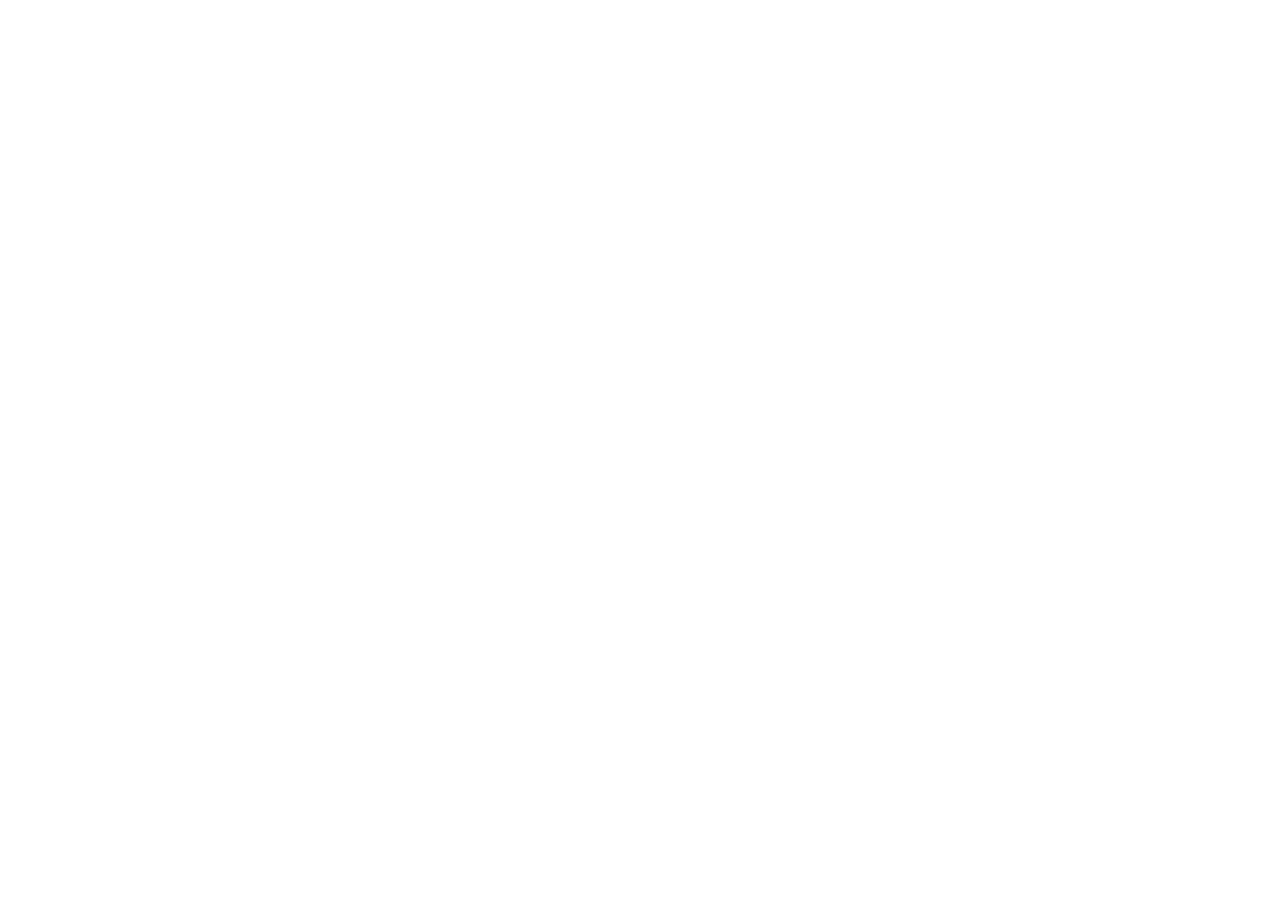
==== docs/index.html @ cbabb337 "docs agregado" ====
<!doctype html><html lang="en"><head><meta charset="utf-8"/><link rel="icon" href="/favicon.ico"/><meta name="viewport" content="width=device-width,initial-scale=1"/><meta name="theme-color" content="#000000"/><meta name="description" content="Web site created using create-react-app"/><link rel="apple-touch-icon" href="/logo192.png"/><link rel="manifest" href="/manifest.json"/><link rel="stylesheet" href="https://cdnjs.cloudflare.com/ajax/libs/animate.css/4.1.1/animate.min.css"/><title>GifExpertApp</title><link href="/static/css/main.772b7df2.chunk.css" rel="stylesheet"></head><body><noscript>You need to enable JavaScript to run this app.</noscript><div id="root"></div><script>!function(e){function r(r){for(var n,p,f=r[0],i=r[1],l=r[2],c=0,s=[];c<f.length;c++)p=f[c],Object.prototype.hasOwnProperty.call(o,p)&&o[p]&&s.push(o[p][0]),o[p]=0;for(n in i)Object.prototype.hasOwnProperty.call(i,n)&&(e[n]=i[n]);for(a&&a(r);s.length;)s.shift()();return u.push.apply(u,l||[]),t()}function t(){for(var e,r=0;r<u.length;r++){for(var t=u[r],n=!0,f=1;f<t.length;f++){var i=t[f];0!==o[i]&&(n=!1)}n&&(u.splice(r--,1),e=p(p.s=t[0]))}return e}var n={},o={1:0},u=[];function p(r){if(n[r])return n[r].exports;var t=n[r]={i:r,l:!1,exports:{}};return e[r].call(t.exports,t,t.exports,p),t.l=!0,t.exports}p.m=e,p.c=n,p.d=function(e,r,t){p.o(e,r)||Object.defineProperty(e,r,{enumerable:!0,get:t})},p.r=function(e){"undefined"!=typeof Symbol&&Symbol.toStringTag&&Object.defineProperty(e,Symbol.toStringTag,{value:"Module"}),Object.defineProperty(e,"__esModule",{value:!0})},p.t=function(e,r){if(1&r&&(e=p(e)),8&r)return e;if(4&r&&"object"==typeof e&&e&&e.__esModule)return e;var t=Object.create(null);if(p.r(t),Object.defineProperty(t,"default",{enumerable:!0,value:e}),2&r&&"string"!=typeof e)for(var n in e)p.d(t,n,function(r){return e[r]}.bind(null,n));return t},p.n=function(e){var r=e&&e.__esModule?function(){return e.default}:function(){return e};return p.d(r,"a",r),r},p.o=function(e,r){return Object.prototype.hasOwnProperty.call(e,r)},p.p="/";var f=this["webpackJsonpgif-expert-app"]=this["webpackJsonpgif-expert-app"]||[],i=f.push.bind(f);f.push=r,f=f.slice();for(var l=0;l<f.length;l++)r(f[l]);var a=i;t()}([])</script><script src="/static/js/2.3d9d7875.chunk.js"></script><script src="/static/js/main.3b05abf4.chunk.js"></script></body></html>
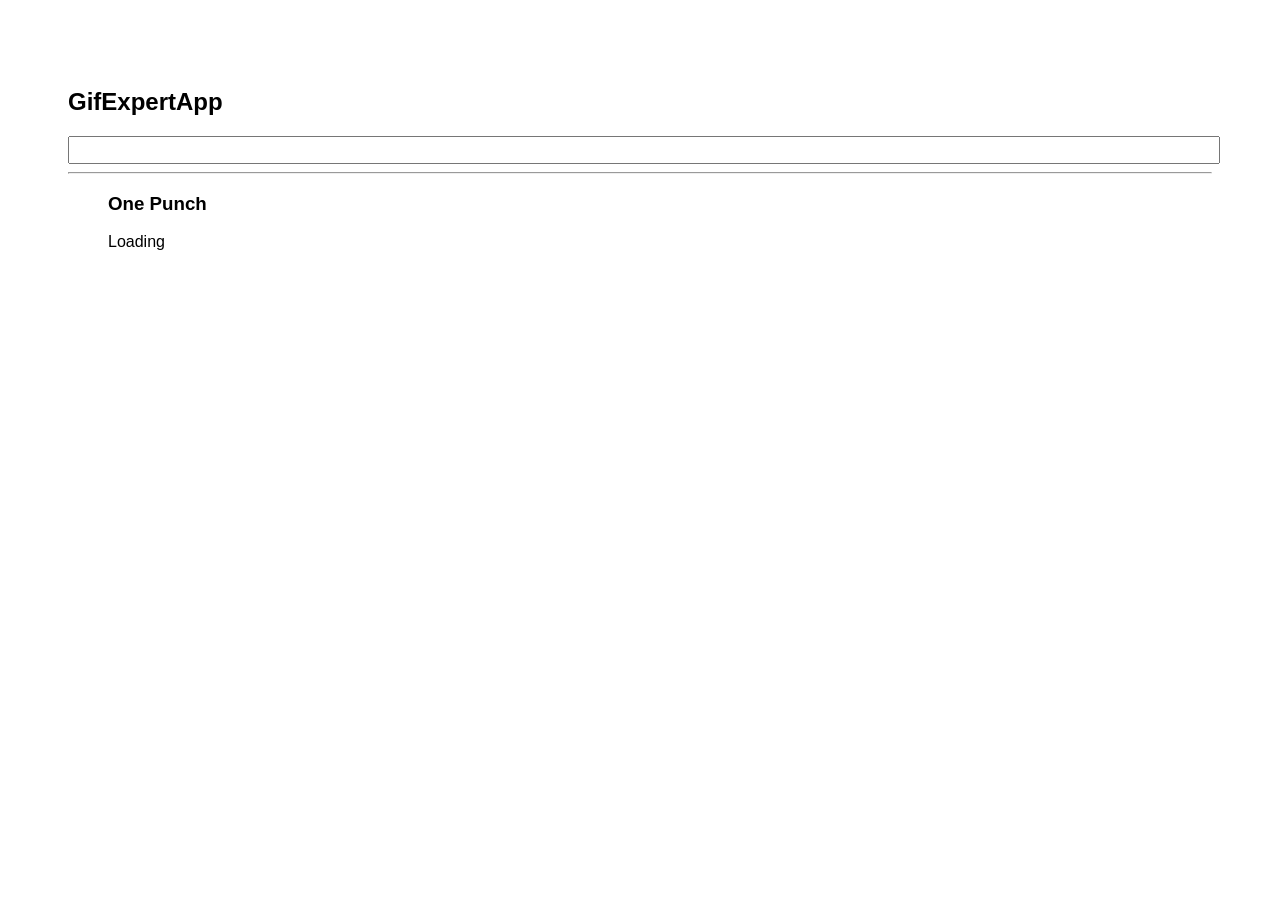
==== commit 9943efb2: "index.html actualizado" ====
--- a/docs/index.html
+++ b/docs/index.html
@@ -1 +1,24 @@
-<!doctype html><html lang="en"><head><meta charset="utf-8"/><link rel="icon" href="/favicon.ico"/><meta name="viewport" content="width=device-width,initial-scale=1"/><meta name="theme-color" content="#000000"/><meta name="description" content="Web site created using create-react-app"/><link rel="apple-touch-icon" href="/logo192.png"/><link rel="manifest" href="/manifest.json"/><link rel="stylesheet" href="https://cdnjs.cloudflare.com/ajax/libs/animate.css/4.1.1/animate.min.css"/><title>GifExpertApp</title><link href="/static/css/main.772b7df2.chunk.css" rel="stylesheet"></head><body><noscript>You need to enable JavaScript to run this app.</noscript><div id="root"></div><script>!function(e){function r(r){for(var n,p,f=r[0],i=r[1],l=r[2],c=0,s=[];c<f.length;c++)p=f[c],Object.prototype.hasOwnProperty.call(o,p)&&o[p]&&s.push(o[p][0]),o[p]=0;for(n in i)Object.prototype.hasOwnProperty.call(i,n)&&(e[n]=i[n]);for(a&&a(r);s.length;)s.shift()();return u.push.apply(u,l||[]),t()}function t(){for(var e,r=0;r<u.length;r++){for(var t=u[r],n=!0,f=1;f<t.length;f++){var i=t[f];0!==o[i]&&(n=!1)}n&&(u.splice(r--,1),e=p(p.s=t[0]))}return e}var n={},o={1:0},u=[];function p(r){if(n[r])return n[r].exports;var t=n[r]={i:r,l:!1,exports:{}};return e[r].call(t.exports,t,t.exports,p),t.l=!0,t.exports}p.m=e,p.c=n,p.d=function(e,r,t){p.o(e,r)||Object.defineProperty(e,r,{enumerable:!0,get:t})},p.r=function(e){"undefined"!=typeof Symbol&&Symbol.toStringTag&&Object.defineProperty(e,Symbol.toStringTag,{value:"Module"}),Object.defineProperty(e,"__esModule",{value:!0})},p.t=function(e,r){if(1&r&&(e=p(e)),8&r)return e;if(4&r&&"object"==typeof e&&e&&e.__esModule)return e;var t=Object.create(null);if(p.r(t),Object.defineProperty(t,"default",{enumerable:!0,value:e}),2&r&&"string"!=typeof e)for(var n in e)p.d(t,n,function(r){return e[r]}.bind(null,n));return t},p.n=function(e){var r=e&&e.__esModule?function(){return e.default}:function(){return e};return p.d(r,"a",r),r},p.o=function(e,r){return Object.prototype.hasOwnProperty.call(e,r)},p.p="/";var f=this["webpackJsonpgif-expert-app"]=this["webpackJsonpgif-expert-app"]||[],i=f.push.bind(f);f.push=r,f=f.slice();for(var l=0;l<f.length;l++)r(f[l]);var a=i;t()}([])</script><script src="/static/js/2.3d9d7875.chunk.js"></script><script src="/static/js/main.3b05abf4.chunk.js"></script></body></html>+<!doctype html>
+<html lang="en">
+
+<head>
+    <meta charset="utf-8" />
+    <link rel="icon" href="./favicon.ico" />
+    <meta name="viewport" content="width=device-width,initial-scale=1" />
+    <meta name="theme-color" content="#000000" />
+    <meta name="description" content="Web site created using create-react-app" />
+    <link rel="apple-touch-icon" href="./logo192.png" />
+    <link rel="manifest" href="./manifest.json" />
+    <link rel="stylesheet" href="https://cdnjs.cloudflare.com/ajax/libs/animate.css/4.1.1/animate.min.css" />
+    <title>GifExpertApp</title>
+    <link href="./static/css/main.772b7df2.chunk.css" rel="stylesheet">
+</head>
+
+<body><noscript>You need to enable JavaScript to run this app.</noscript>
+    <div id="root"></div>
+    <script>!function (e) { function r(r) { for (var n, p, f = r[0], i = r[1], l = r[2], c = 0, s = []; c < f.length; c++)p = f[c], Object.prototype.hasOwnProperty.call(o, p) && o[p] && s.push(o[p][0]), o[p] = 0; for (n in i) Object.prototype.hasOwnProperty.call(i, n) && (e[n] = i[n]); for (a && a(r); s.length;)s.shift()(); return u.push.apply(u, l || []), t() } function t() { for (var e, r = 0; r < u.length; r++) { for (var t = u[r], n = !0, f = 1; f < t.length; f++) { var i = t[f]; 0 !== o[i] && (n = !1) } n && (u.splice(r--, 1), e = p(p.s = t[0])) } return e } var n = {}, o = { 1: 0 }, u = []; function p(r) { if (n[r]) return n[r].exports; var t = n[r] = { i: r, l: !1, exports: {} }; return e[r].call(t.exports, t, t.exports, p), t.l = !0, t.exports } p.m = e, p.c = n, p.d = function (e, r, t) { p.o(e, r) || Object.defineProperty(e, r, { enumerable: !0, get: t }) }, p.r = function (e) { "undefined" != typeof Symbol && Symbol.toStringTag && Object.defineProperty(e, Symbol.toStringTag, { value: "Module" }), Object.defineProperty(e, "__esModule", { value: !0 }) }, p.t = function (e, r) { if (1 & r && (e = p(e)), 8 & r) return e; if (4 & r && "object" == typeof e && e && e.__esModule) return e; var t = Object.create(null); if (p.r(t), Object.defineProperty(t, "default", { enumerable: !0, value: e }), 2 & r && "string" != typeof e) for (var n in e) p.d(t, n, function (r) { return e[r] }.bind(null, n)); return t }, p.n = function (e) { var r = e && e.__esModule ? function () { return e.default } : function () { return e }; return p.d(r, "a", r), r }, p.o = function (e, r) { return Object.prototype.hasOwnProperty.call(e, r) }, p.p = "/"; var f = this["webpackJsonpgif-expert-app"] = this["webpackJsonpgif-expert-app"] || [], i = f.push.bind(f); f.push = r, f = f.slice(); for (var l = 0; l < f.length; l++)r(f[l]); var a = i; t() }([])</script>
+    <script src="./static/js/2.3d9d7875.chunk.js"></script>
+    <script src="./static/js/main.3b05abf4.chunk.js"></script>
+</body>
+
+</html>
--- a/docs/static/css/main.772b7df2.chunk.css
+++ b/docs/static/css/main.772b7df2.chunk.css
@@ -0,0 +1,2 @@
+*{font-family:Arial,Helvetica,sans-serif}body{padding:60px}input{color:grey;font-size:1.2rem;width:100%}.card-grid{display:flex;flex-direction:row;flex-wrap:wrap}.card{align-content:center;border:1px solid grey;border-radius:6px;margin-bottom:10px;margin-right:10px;overflow:hidden}.card p{padding:5px;text-align:center}.card img{max-height:170px}
+/*# sourceMappingURL=main.772b7df2.chunk.css.map */
